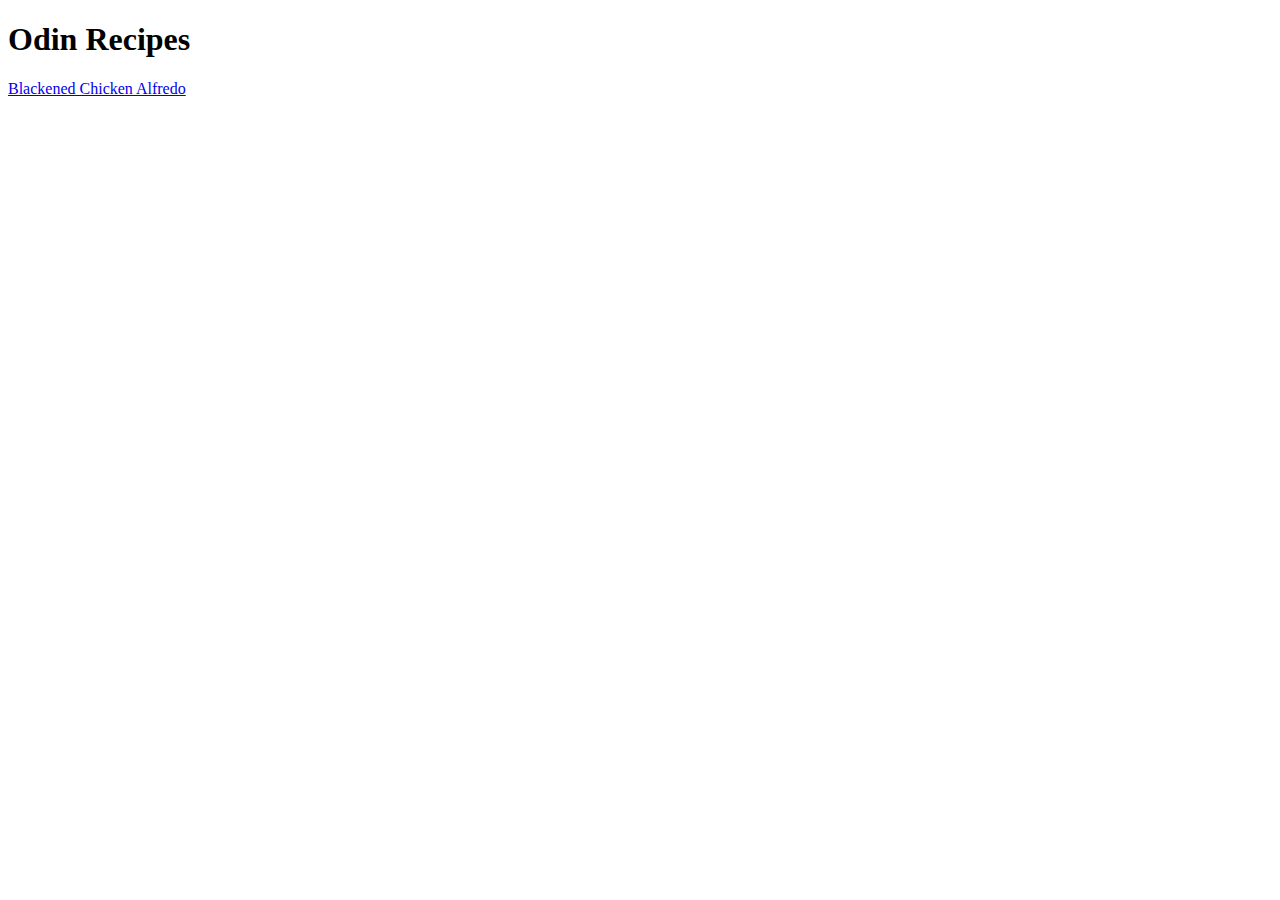
==== index.html @ 91876cb4 "Adding Recipes pages" ====
<!DOCTYPE html>
<html lang="en">
<head>
    <meta charset="UTF-8">
    <title>Recipes</title>
</head>
<body>
    <h1>Odin Recipes</h1>
    <a href="recipes/chkalfredo.html">Blackened Chicken Alfredo</a>
</body>
</html>
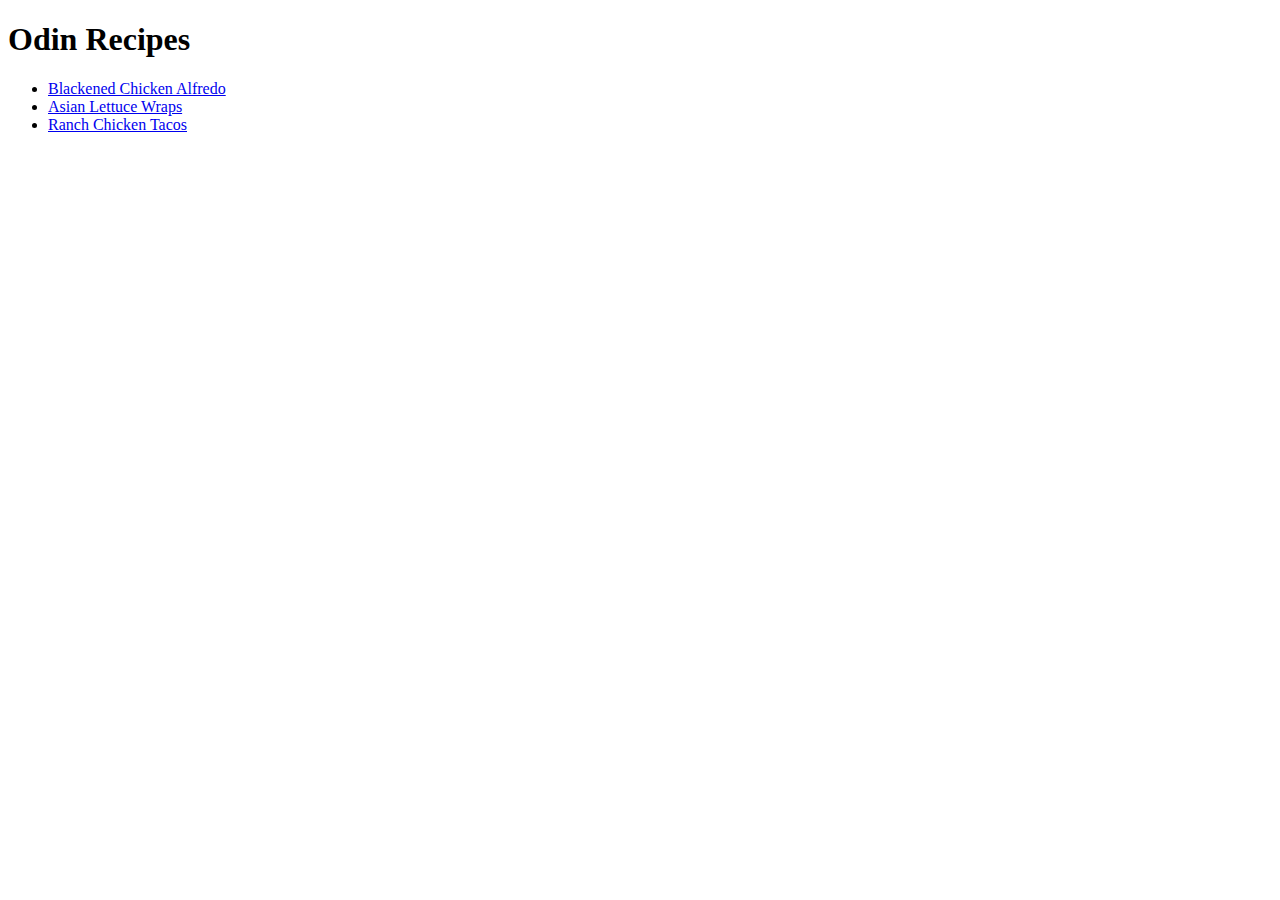
==== commit 19f6e7ec: "Added 2 More Recipe pages" ====
--- a/index.html
+++ b/index.html
@@ -6,6 +6,11 @@
 </head>
 <body>
     <h1>Odin Recipes</h1>
-    <a href="recipes/chkalfredo.html">Blackened Chicken Alfredo</a>
+        <Ul>
+            <li><a href="recipes/chkalfredo.html">Blackened Chicken Alfredo</a></li>
+            <li><a href="recipes/lettucewraps.html">Asian Lettuce Wraps</a></li>
+            <li><a href="recipes/tacos.html">Ranch Chicken Tacos</a></li>
+        </Ul>
+
 </body>
 </html>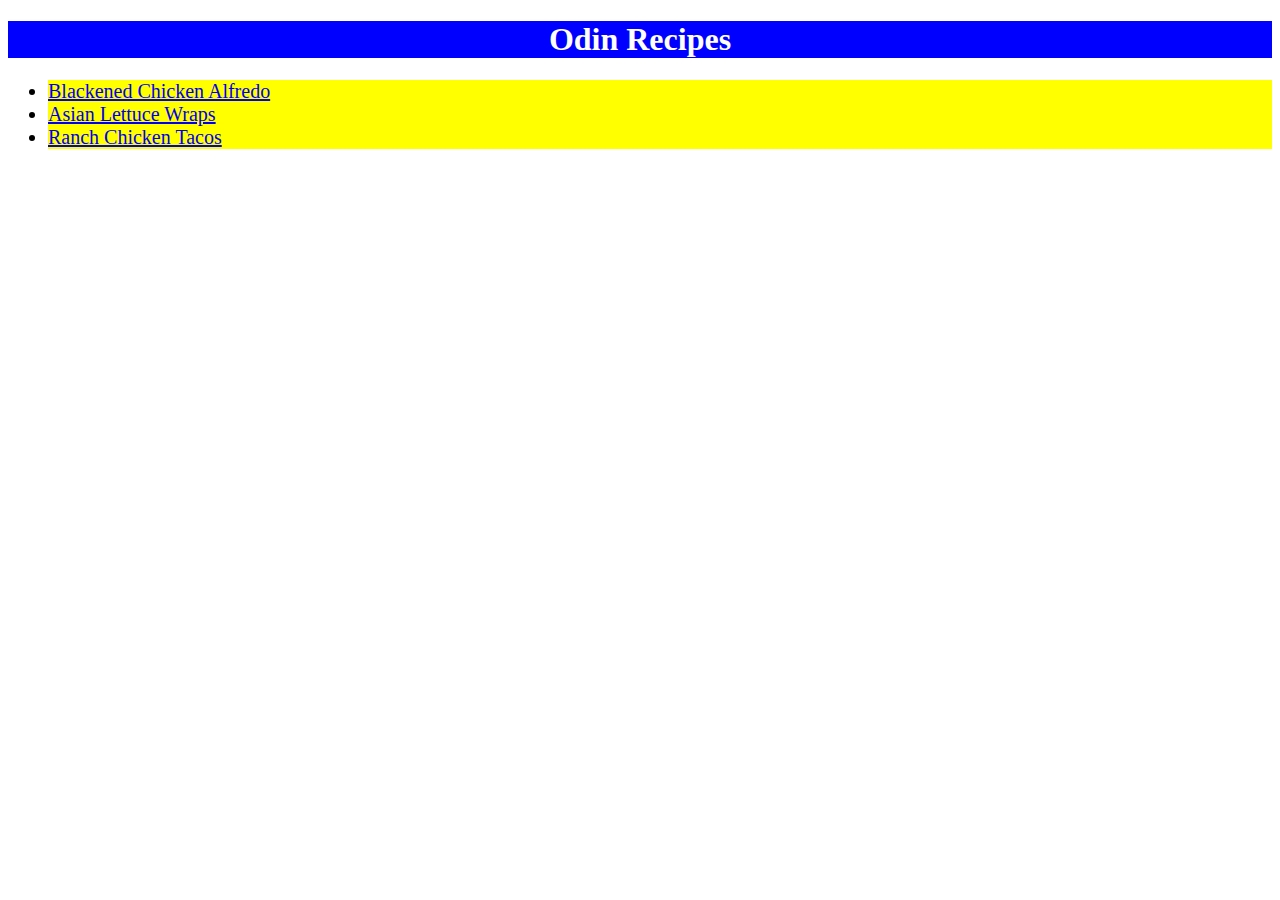
==== commit 8908d5c2: "Add CSS Background colors and fonts to all pages" ====
--- a/index.html
+++ b/index.html
@@ -3,13 +3,14 @@
 <head>
     <meta charset="UTF-8">
     <title>Recipes</title>
+    <link rel="stylesheet" href="styles.css"/>
 </head>
 <body>
-    <h1>Odin Recipes</h1>
+    <h1 class="odinrecipes">Odin Recipes</h1>
         <Ul>
-            <li><a href="recipes/chkalfredo.html">Blackened Chicken Alfredo</a></li>
-            <li><a href="recipes/lettucewraps.html">Asian Lettuce Wraps</a></li>
-            <li><a href="recipes/tacos.html">Ranch Chicken Tacos</a></li>
+            <li class="homelinks"><a href="recipes/chkalfredo.html">Blackened Chicken Alfredo</a></li>
+            <li class="homelinks"><a href="recipes/lettucewraps.html">Asian Lettuce Wraps</a></li>
+            <li class="homelinks"><a href="recipes/tacos.html">Ranch Chicken Tacos</a></li>
         </Ul>
 
 </body>
--- a/styles.css
+++ b/styles.css
@@ -0,0 +1,27 @@
+.homelinks {
+    background-color: yellow;
+    font-size: 20px;
+}
+
+
+.lists {
+    background-color: green;
+    font-family: 'Courier New', Courier, monospace;
+}
+
+.steps {
+    background-color: lightblue;
+    font-family: 'Courier New', Courier, monospace;
+}
+
+.chickendish {
+    width: 200px;
+    height: auto;
+}
+
+.odinrecipes {
+    background-color: blue;
+    color: white;
+    text-align: center;
+    size: 30px;
+}